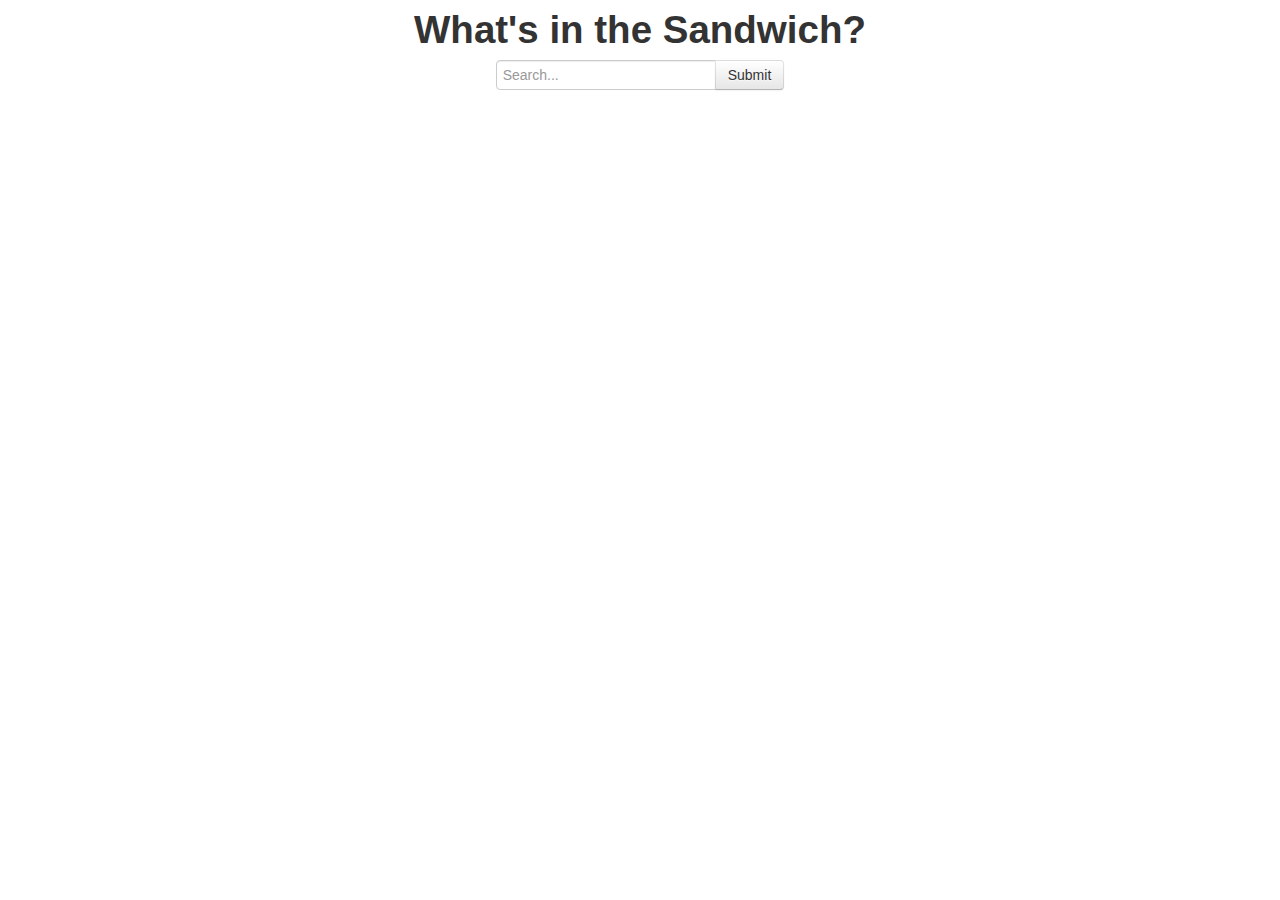
==== templates/index.html @ f807acd5 "Pretty things" ====
<!DOCTYPE HTML>
<html>
    <head>
        <title>Sandwich File Sharing</title>
        <script type="text/javascript" src="/static/js/jquery.js"></script>
        <script type="text/javascript" src="/static/js/custom.js"></script>
        <link rel="stylesheet" type="text/css" href="/static/css/bootstrap.css">
        <link rel="stylesheet" type="text/css" href="/static/css/custom.css">
    </head>
    <body>
        <h1>What's in the Sandwich?</h1>
        <div id="controls" class="container">
            <form action="/search" id="query_form">
                <div class="input-append">
                    <input type="text" placeholder="Search...">
                    <input type="submit" value="Submit" class="btn">
                </div>
            </form>
        </div>
        <div id="everything" class="container">
            <div class="row">
                <div id="content" class="span12">
                </div>
            </div>
        </div>
    </body>
</html>
---- static/css/custom.css ----
h1 {
    text-align: center;
}
.table {
    text-align: center;
}
.table td {
    padding: 2px 5px 2px 5px;
}
#controls {
    text-align: center;
}
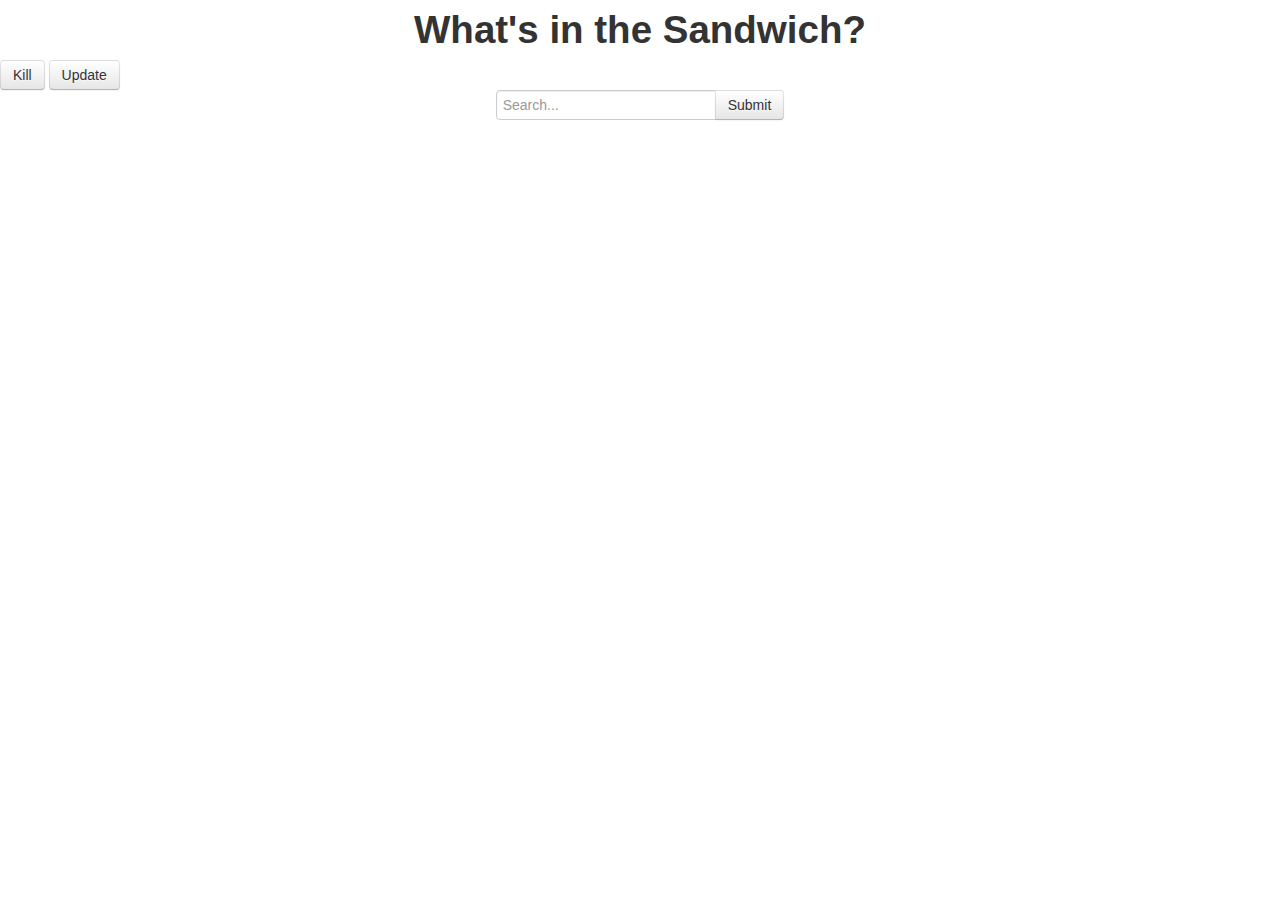
==== commit c674ef3a: "Kill and update button" ====
--- a/templates/index.html
+++ b/templates/index.html
@@ -9,13 +9,15 @@
     </head>
     <body>
         <h1>What's in the Sandwich?</h1>
+        <button class="btn" type="button" id="killbtn">Kill</button>
+        <button class="btn" type="button" id="updatebtn">Update</button>
         <div id="controls" class="container">
-            <form action="/search" id="query_form">
-                <div class="input-append">
-                    <input type="text" placeholder="Search...">
-                    <input type="submit" value="Submit" class="btn">
-                </div>
-            </form>
+          <form action="/search" id="query_form">
+            <div class="input-append">
+              <input type="text" placeholder="Search...">
+              <input type="submit" value="Submit" class="btn">
+            </div>
+          </form>
         </div>
         <div id="everything" class="container">
             <div class="row">
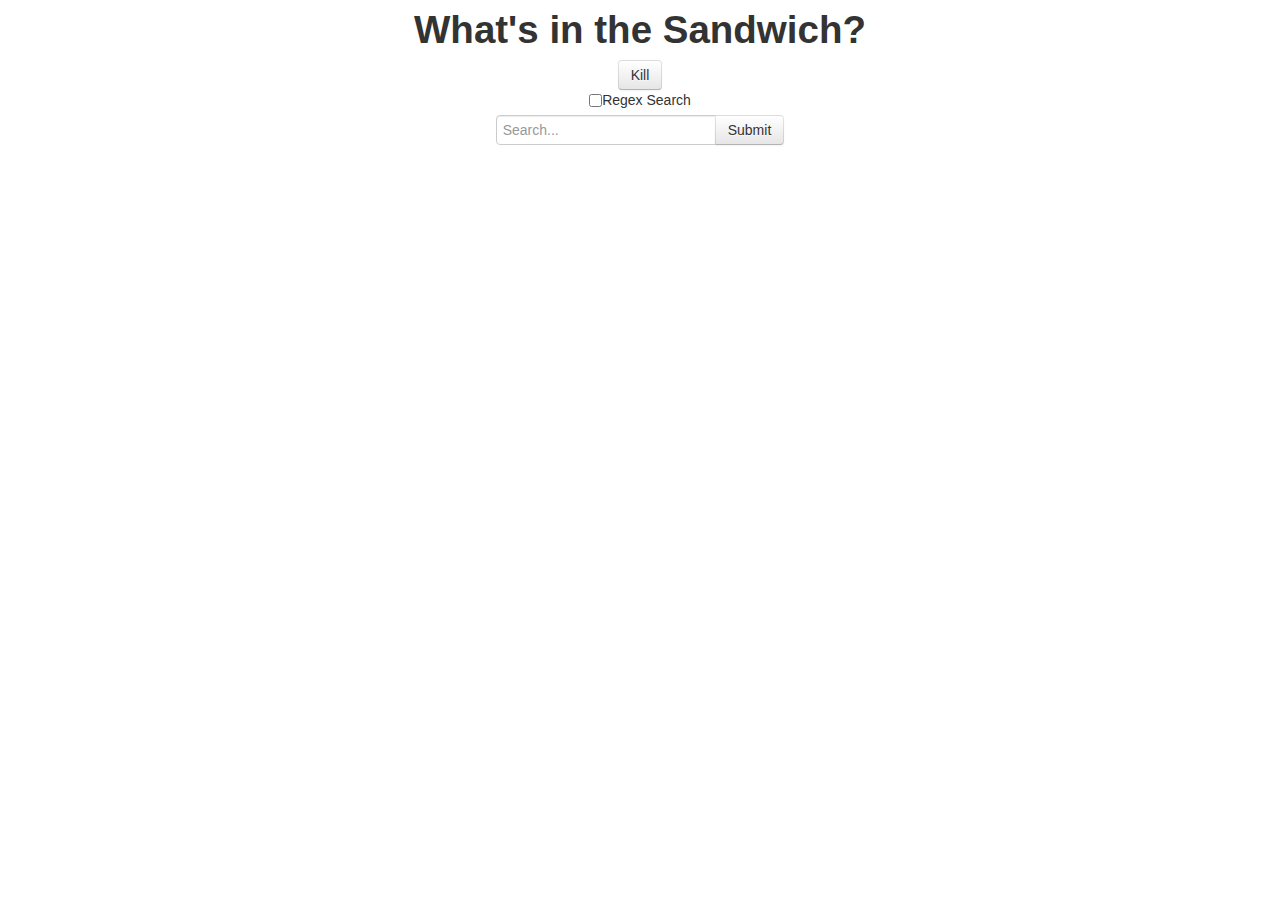
==== commit 2f58cca6: "Regex and case-insensitive searching" ====
--- a/templates/index.html
+++ b/templates/index.html
@@ -3,18 +3,20 @@
     <head>
         <title>Sandwich File Sharing</title>
         <script type="text/javascript" src="/static/js/jquery.js"></script>
+        <script type="text/javascript" src="/static/js/bootstrap.js"></script>
         <script type="text/javascript" src="/static/js/custom.js"></script>
         <link rel="stylesheet" type="text/css" href="/static/css/bootstrap.css">
         <link rel="stylesheet" type="text/css" href="/static/css/custom.css">
     </head>
     <body>
         <h1>What's in the Sandwich?</h1>
-        <button class="btn" type="button" id="killbtn">Kill</button>
-        <button class="btn" type="button" id="updatebtn">Update</button>
+        <div class="notifications top-right"></div>
         <div id="controls" class="container">
+          <button class="btn" type="button" id="killbtn">Kill</button>
           <form action="/search" id="query_form">
             <div class="input-append">
-              <input type="text" placeholder="Search...">
+              <label><input type="checkbox" name="regex">Regex Search</label>
+              <input type="text" name="search" placeholder="Search...">
               <input type="submit" value="Submit" class="btn">
             </div>
           </form>
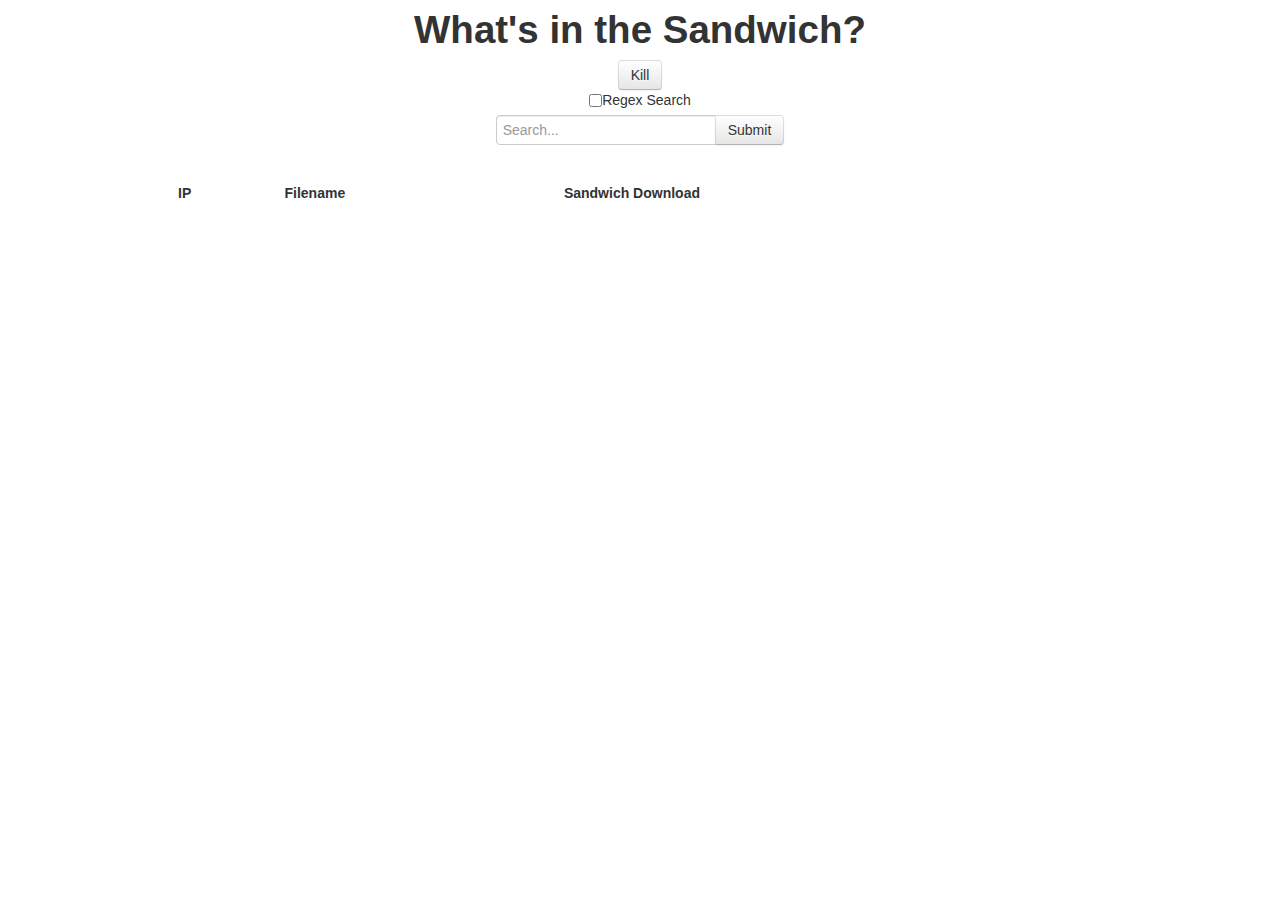
==== commit 19cc9427: "Faster loading searches" ====
--- a/templates/index.html
+++ b/templates/index.html
@@ -24,6 +24,17 @@
         <div id="everything" class="container">
             <div class="row">
                 <div id="content" class="span12">
+                  <table class='table'>
+                    <thead>
+                      <tr>
+                        <th>IP</th>
+                        <th>Filename</th>
+                        <th>Sandwich Download</th>
+                      </tr>
+                    </thead>
+                    <tbody id="file_list">
+                    </tbody>
+                  </table>
                 </div>
             </div>
         </div>
